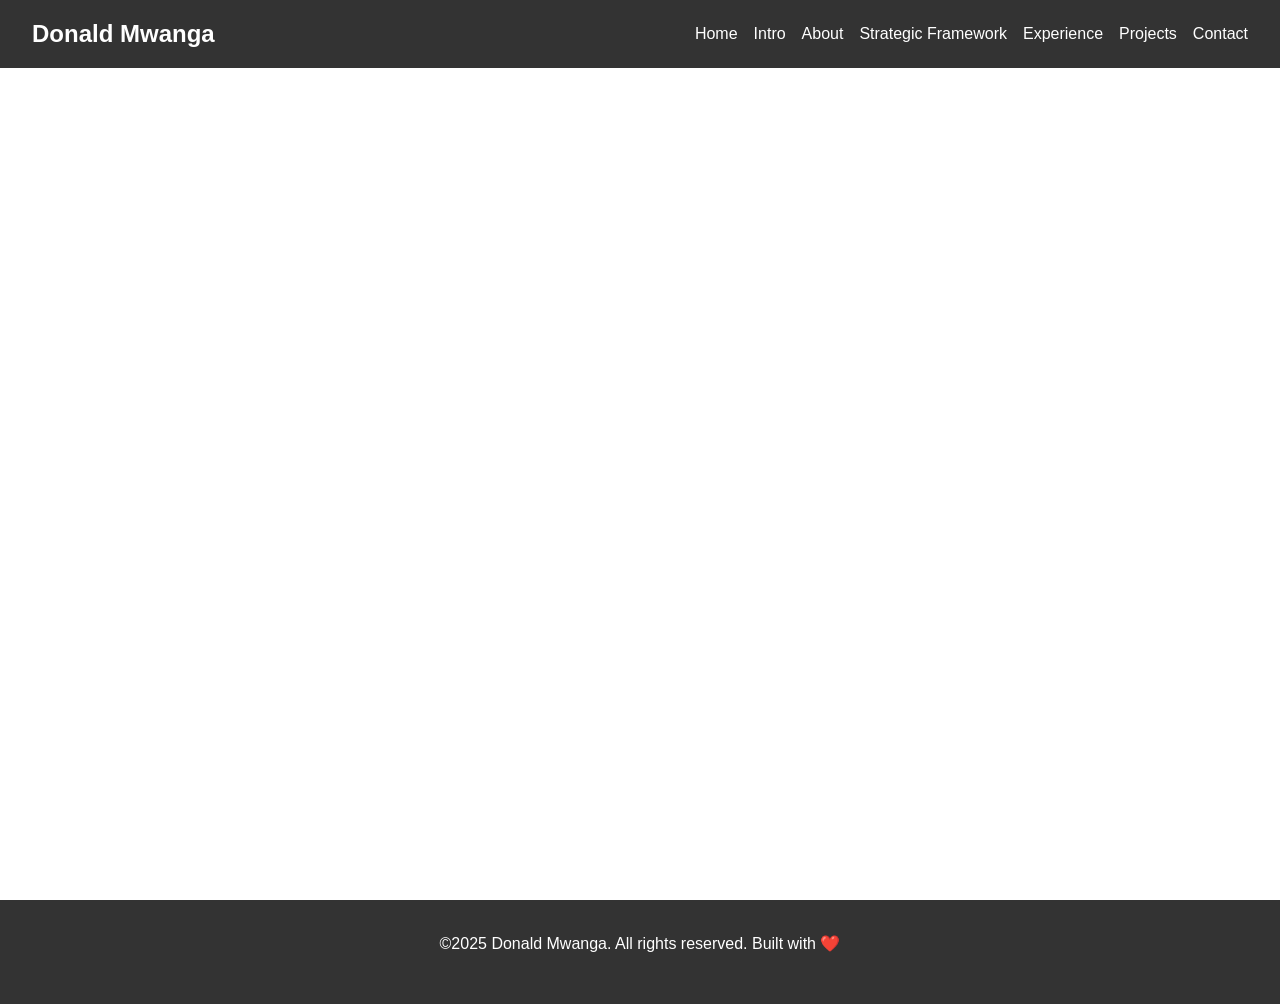
==== index.html @ 8dad8cab "Fix syntax error in text rotation array in index.html" ====
<!DOCTYPE html>
<html lang="en">
<head>
    <meta charset="UTF-8">
    <meta name="viewport" content="width=device-width, initial-scale=1.0">
    <title>Donald Mwanga - Home</title>
    <link rel="stylesheet" href="https://maxcdn.bootstrapcdn.com/bootstrap/4.5.2/css/bootstrap.min.css">
    <style>
        body {
            font-family: 'Arial', sans-serif;
            margin: 0;
            padding: 0;
            background: #fff;
            color: #fff;
        }
        #header {
            background: #333;
            color: #fff;
            padding: 1em 0;
            position: fixed;
            width: 100%;
            z-index: 1000;
        }
        #header .inner {
            display: flex;
            justify-content: space-between;
            align-items: center;
            padding: 0 2em;
        }
        #header .logo {
            font-size: 1.5em;
            font-weight: bold;
            color: #fff;
            text-decoration: none;
        }
        #nav {
            display: flex;
            align-items: center;
        }
        #nav a {
            color: #fff;
            text-decoration: none;
            margin-left: 1em;
        }
        .hamburger {
            display: none;
            cursor: pointer;
        }
        .hamburger div {
            width: 25px;
            height: 3px;
            background-color: white;
            margin: 5px 0;
        }
        @media (max-width: 768px) {
            #nav {
                display: none;
                flex-direction: column;
                background: #333;
                position: absolute;
                top: 60px;
                right: 0;
                width: 100%;
            }
            #nav a {
                margin: 1em 0;
                text-align: center;
            }
            .hamburger {
                display: block;
            }
            #nav.active {
                display: flex;
            }
        }
        #banner {
            display: flex;
            align-items: center;
            justify-content: center;
            height: 100vh;
            color: #fff;
            text-align: center;
            background-size: cover;
            background-position: center;
            animation: slide 15s infinite;
        }
        @keyframes slide {
            0% { background-image: url('ServeRoom.jpg'); }
            33% { background-image: url('WorkStationLine2.jpg'); }
            66% { background-image: url('ServeRoom.jpg'); }
            100% { background-image: url('WorkStationLine.jpg'); }
        }
        #banner h1 {
            font-size: 3em;
            margin-bottom: 0.5em;
        }
        #banner p {
            font-size: 1.25em;
            height: 2em;
            overflow: hidden;
        }
        footer {
            background: #333;
            color: #fff;
            padding: 2em 0;
            text-align: center;
        }
        .navigation-arrows {
            position: fixed;
            top: 75%;
            right: 20px;
            transform: translateY(-50%);
            z-index: 1000;
        }
        .arrow {
            font-size: 3em;
            color: #fff;
            text-decoration: none;
            margin: 0 20px;
            transition: color 0.3s;
        }
        .arrow:hover {
            color: #f0a500;
        }
    </style>
</head>
<body>
    <header id="header">
        <div class="inner">
            <a href="index.html" class="logo">Donald Mwanga</a>
            <div class="hamburger">
                <div></div>
                <div></div>
                <div></div>
            </div>
            <nav id="nav">
                <a href="index.html">Home</a>
                <a href="intro.html">Intro</a>
                <a href="about.html">About</a>
                <a href="strategic-framework.html">Strategic Framework</a>
                <a href="experience.html">Experience</a>
                <a href="projects.html">Projects</a>
                <a href="contact.html">Contact</a>
            </nav>
        </div>
    </header>
    <section id="banner" class="active">
        <div class="inner">
            <h1>Welcome to my Creative Portfolio</h1>
            <p id="animated-text">Software Engineer</p>
        </div>
    </section>
    <div class="navigation-arrows">
        <a href="contact.html" class="arrow left-arrow">&#9664;</a>
        <a href="intro.html" class="arrow right-arrow">&#9654;</a>
    </div>
    <footer id="footer">
        <div class="inner">
            <p>&copy;2025 Donald Mwanga. All rights reserved. Built with ❤️</p>
        </div>
    </footer>

    <script src="https://ajax.googleapis.com/ajax/libs/jquery/3.5.1/jquery.min.js"></script>
    <script src="https://cdnjs.cloudflare.com/ajax/libs/popper.js/1.16.0/umd/popper.min.js"></script>
    <script src="https://maxcdn.bootstrapcdn.com/bootstrap/4.5.2/js/bootstrap.min.js"></script>
    <script>
        $(document).ready(function () {
            $('.hamburger').click(function () {
                $('#nav').toggleClass('active');
            });

            $('#nav a').click(function () {
                $('#nav').removeClass('active');
            });
            const texts = ["Software Engineer", "Full-Stack Developer","Network Engineer","Security Analyst","Automation Engineer","IT Support Specialist", " Data Analyst","Social Entrepreneur"];
            let count = 0;
            let index = 0;
            let currentText = "";
            let letter = "";

            function type() {
                if (count === texts.length) {
                    count = 0;
                }
                currentText = texts[count];
                letter = currentText.slice(0, ++index);

                document.getElementById('animated-text').textContent = letter;

                if (letter.length === currentText.length) {
                    setTimeout(() => {
                        count++;
                        index = 0;
                        type();
                    }, 1000);
                } else {
                    setTimeout(type, 150);
                }
            }
            type();
        });
    </script>
</body>
</html>
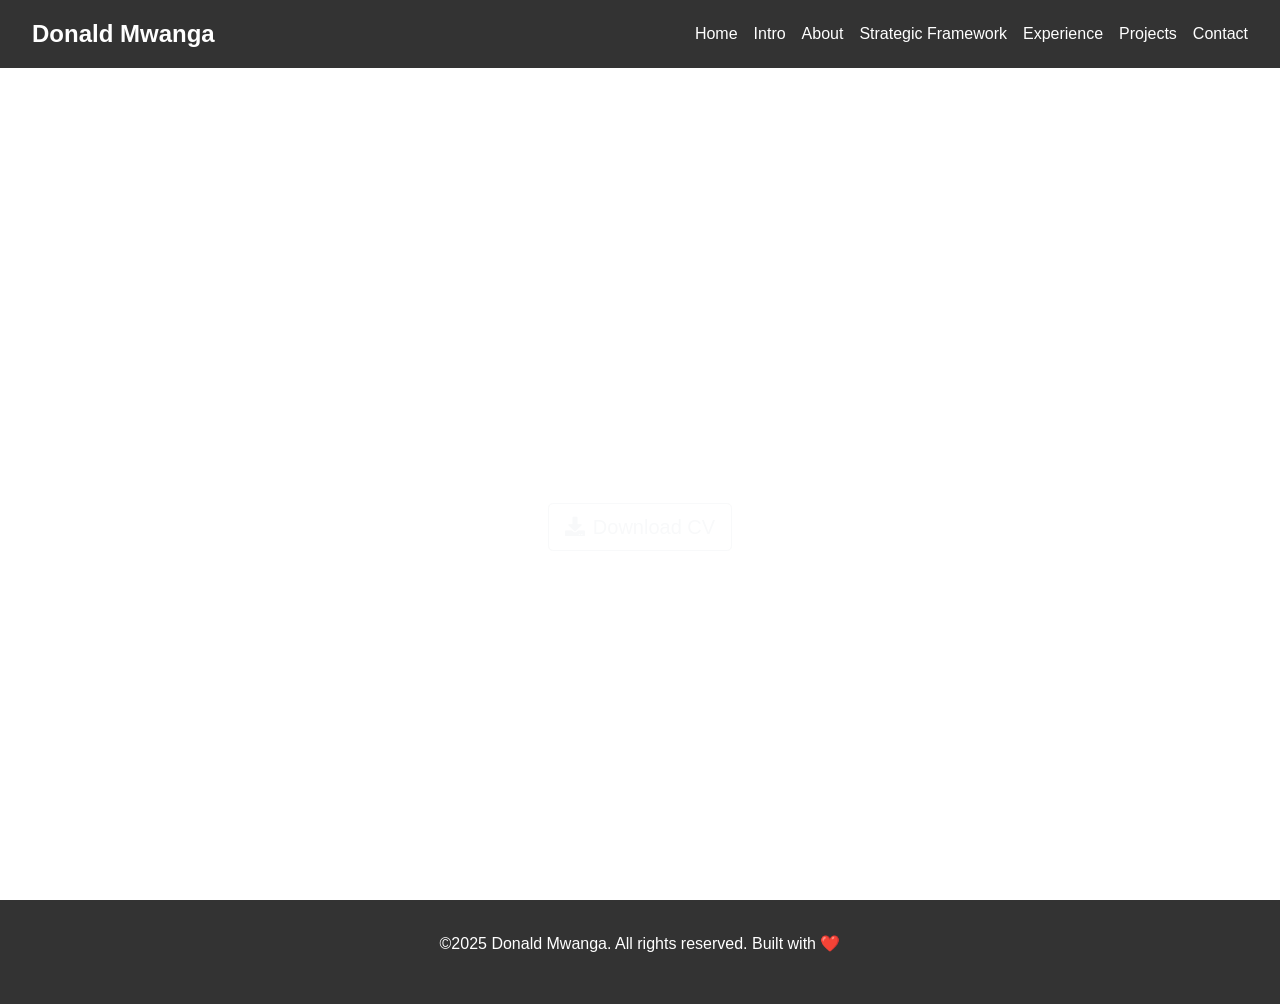
==== commit 7ff16567: "Add Flask backend for deployment" ====
--- a/index.html
+++ b/index.html
@@ -5,6 +5,7 @@
     <meta name="viewport" content="width=device-width, initial-scale=1.0">
     <title>Donald Mwanga - Home</title>
     <link rel="stylesheet" href="https://maxcdn.bootstrapcdn.com/bootstrap/4.5.2/css/bootstrap.min.css">
+    <link rel="stylesheet" href="https://cdnjs.cloudflare.com/ajax/libs/font-awesome/5.15.3/css/all.min.css">
     <style>
         body {
             font-family: 'Arial', sans-serif;
@@ -148,6 +149,7 @@
         <div class="inner">
             <h1>Welcome to my Creative Portfolio</h1>
             <p id="animated-text">Software Engineer</p>
+            <a href="assets/Donald_Mwanga_CV.pdf" class="btn btn-outline-light btn-lg mt-3" download><i class="fas fa-download mr-2"></i>Download CV</a>
         </div>
     </section>
     <div class="navigation-arrows">
@@ -172,7 +174,7 @@
             $('#nav a').click(function () {
                 $('#nav').removeClass('active');
             });
-            const texts = ["Software Engineer", "Full-Stack Developer","Network Engineer","Security Analyst","Automation Engineer","IT Support Specialist", " Data Analyst","Social Entrepreneur"];
+            const texts = ["Software Engineer", "Full-Stack Developer","IT Support Specialist","Social Entrepreneur"];
             let count = 0;
             let index = 0;
             let currentText = "";
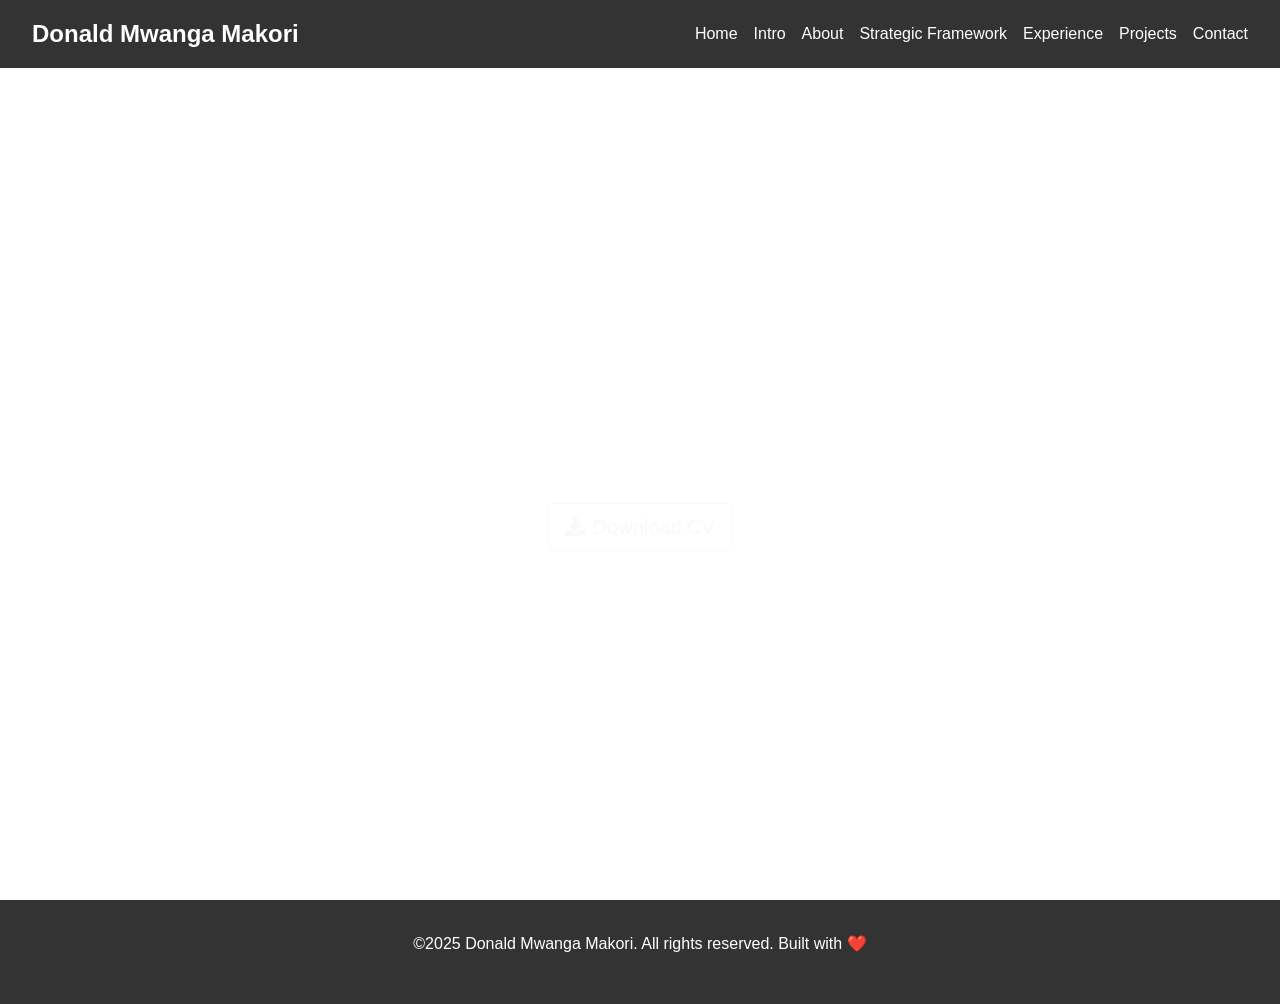
==== commit 9a72f3f2: "Update footer and header to include full name "Donald Mwanga Makori" across all HTML files" ====
--- a/index.html
+++ b/index.html
@@ -3,7 +3,7 @@
 <head>
     <meta charset="UTF-8">
     <meta name="viewport" content="width=device-width, initial-scale=1.0">
-    <title>Donald Mwanga - Home</title>
+    <title>Donald Mwanga Makori - Home</title>
     <link rel="stylesheet" href="https://maxcdn.bootstrapcdn.com/bootstrap/4.5.2/css/bootstrap.min.css">
     <link rel="stylesheet" href="https://cdnjs.cloudflare.com/ajax/libs/font-awesome/5.15.3/css/all.min.css">
     <style>
@@ -128,7 +128,7 @@
 <body>
     <header id="header">
         <div class="inner">
-            <a href="index.html" class="logo">Donald Mwanga</a>
+            <a href="index.html" class="logo">Donald Mwanga Makori</a>
             <div class="hamburger">
                 <div></div>
                 <div></div>
@@ -158,7 +158,7 @@
     </div>
     <footer id="footer">
         <div class="inner">
-            <p>&copy;2025 Donald Mwanga. All rights reserved. Built with ❤️</p>
+            <p>&copy;2025 Donald Mwanga Makori. All rights reserved. Built with ❤️</p>
         </div>
     </footer>
 
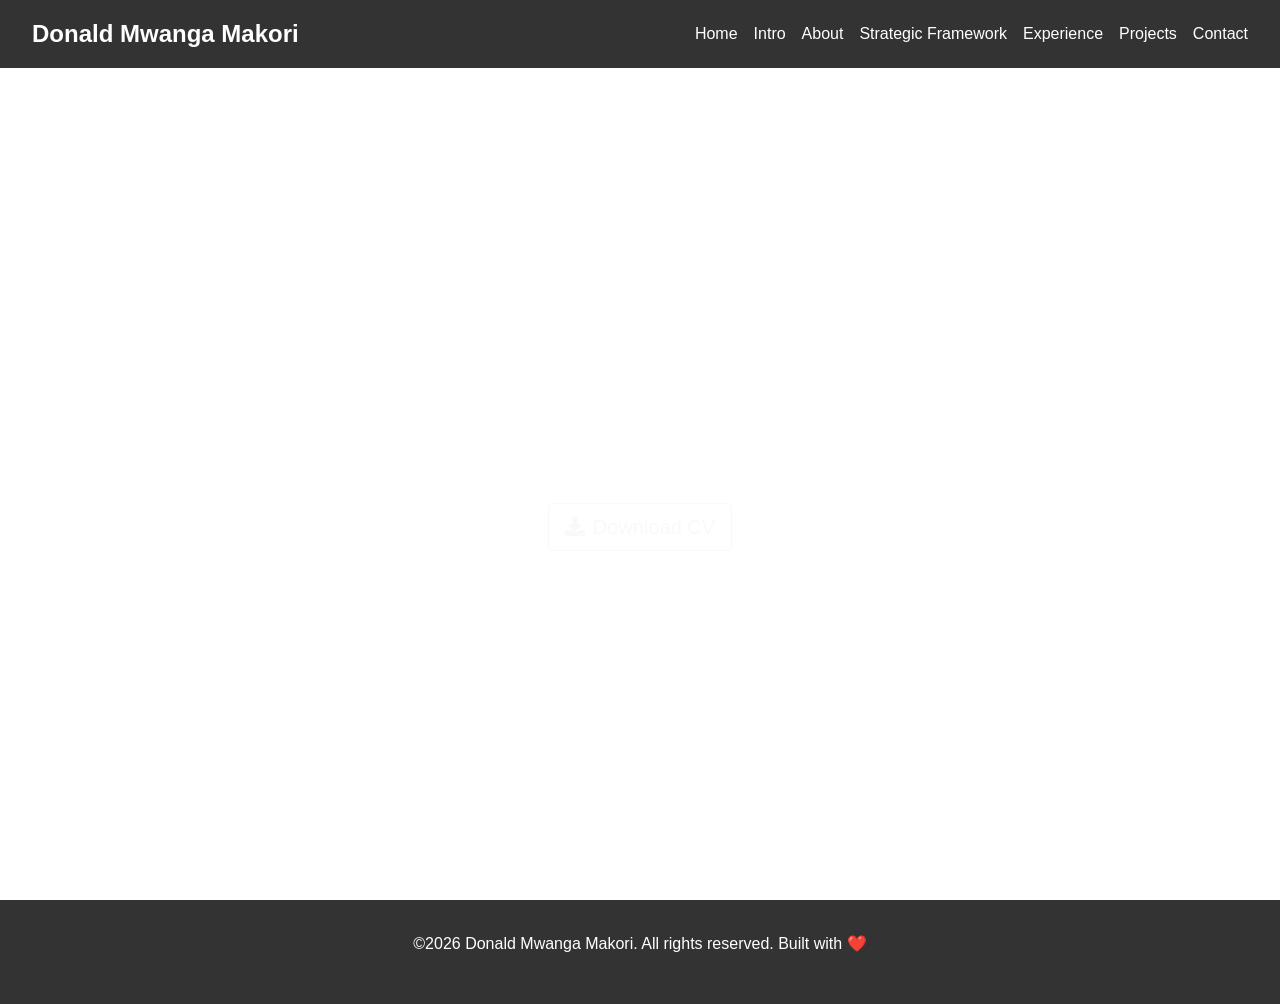
==== commit a17b9b20: "Update copyright year to 2026 in all HTML files" ====
--- a/index.html
+++ b/index.html
@@ -158,7 +158,7 @@
     </div>
     <footer id="footer">
         <div class="inner">
-            <p>&copy;2025 Donald Mwanga Makori. All rights reserved. Built with ❤️</p>
+            <p>&copy;2026 Donald Mwanga Makori. All rights reserved. Built with ❤️</p>
         </div>
     </footer>
 
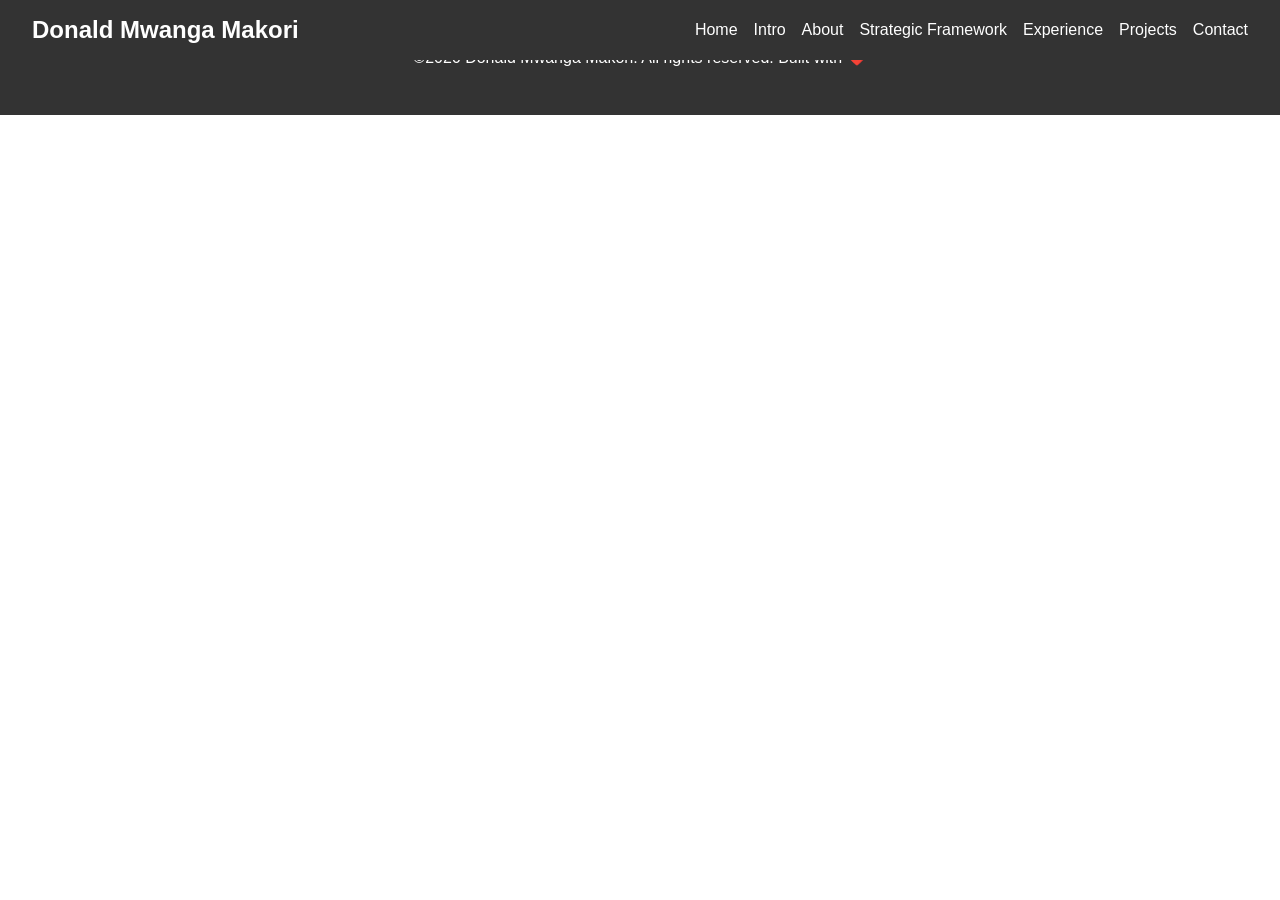
==== commit 954b528e: "Updates" ====
--- a/index.html
+++ b/index.html
@@ -1,206 +1 @@
-<!DOCTYPE html>
-<html lang="en">
-<head>
-    <meta charset="UTF-8">
-    <meta name="viewport" content="width=device-width, initial-scale=1.0">
-    <title>Donald Mwanga Makori - Home</title>
-    <link rel="stylesheet" href="https://maxcdn.bootstrapcdn.com/bootstrap/4.5.2/css/bootstrap.min.css">
-    <link rel="stylesheet" href="https://cdnjs.cloudflare.com/ajax/libs/font-awesome/5.15.3/css/all.min.css">
-    <style>
-        body {
-            font-family: 'Arial', sans-serif;
-            margin: 0;
-            padding: 0;
-            background: #fff;
-            color: #fff;
-        }
-        #header {
-            background: #333;
-            color: #fff;
-            padding: 1em 0;
-            position: fixed;
-            width: 100%;
-            z-index: 1000;
-        }
-        #header .inner {
-            display: flex;
-            justify-content: space-between;
-            align-items: center;
-            padding: 0 2em;
-        }
-        #header .logo {
-            font-size: 1.5em;
-            font-weight: bold;
-            color: #fff;
-            text-decoration: none;
-        }
-        #nav {
-            display: flex;
-            align-items: center;
-        }
-        #nav a {
-            color: #fff;
-            text-decoration: none;
-            margin-left: 1em;
-        }
-        .hamburger {
-            display: none;
-            cursor: pointer;
-        }
-        .hamburger div {
-            width: 25px;
-            height: 3px;
-            background-color: white;
-            margin: 5px 0;
-        }
-        @media (max-width: 768px) {
-            #nav {
-                display: none;
-                flex-direction: column;
-                background: #333;
-                position: absolute;
-                top: 60px;
-                right: 0;
-                width: 100%;
-            }
-            #nav a {
-                margin: 1em 0;
-                text-align: center;
-            }
-            .hamburger {
-                display: block;
-            }
-            #nav.active {
-                display: flex;
-            }
-        }
-        #banner {
-            display: flex;
-            align-items: center;
-            justify-content: center;
-            height: 100vh;
-            color: #fff;
-            text-align: center;
-            background-size: cover;
-            background-position: center;
-            animation: slide 15s infinite;
-        }
-        @keyframes slide {
-            0% { background-image: url('ServeRoom.jpg'); }
-            33% { background-image: url('WorkStationLine2.jpg'); }
-            66% { background-image: url('ServeRoom.jpg'); }
-            100% { background-image: url('WorkStationLine.jpg'); }
-        }
-        #banner h1 {
-            font-size: 3em;
-            margin-bottom: 0.5em;
-        }
-        #banner p {
-            font-size: 1.25em;
-            height: 2em;
-            overflow: hidden;
-        }
-        footer {
-            background: #333;
-            color: #fff;
-            padding: 2em 0;
-            text-align: center;
-        }
-        .navigation-arrows {
-            position: fixed;
-            top: 75%;
-            right: 20px;
-            transform: translateY(-50%);
-            z-index: 1000;
-        }
-        .arrow {
-            font-size: 3em;
-            color: #fff;
-            text-decoration: none;
-            margin: 0 20px;
-            transition: color 0.3s;
-        }
-        .arrow:hover {
-            color: #f0a500;
-        }
-    </style>
-</head>
-<body>
-    <header id="header">
-        <div class="inner">
-            <a href="index.html" class="logo">Donald Mwanga Makori</a>
-            <div class="hamburger">
-                <div></div>
-                <div></div>
-                <div></div>
-            </div>
-            <nav id="nav">
-                <a href="index.html">Home</a>
-                <a href="intro.html">Intro</a>
-                <a href="about.html">About</a>
-                <a href="strategic-framework.html">Strategic Framework</a>
-                <a href="experience.html">Experience</a>
-                <a href="projects.html">Projects</a>
-                <a href="contact.html">Contact</a>
-            </nav>
-        </div>
-    </header>
-    <section id="banner" class="active">
-        <div class="inner">
-            <h1>Welcome to my Creative Portfolio</h1>
-            <p id="animated-text">Software Engineer</p>
-            <a href="assets/Donald_Mwanga_CV.pdf" class="btn btn-outline-light btn-lg mt-3" download><i class="fas fa-download mr-2"></i>Download CV</a>
-        </div>
-    </section>
-    <div class="navigation-arrows">
-        <a href="contact.html" class="arrow left-arrow">&#9664;</a>
-        <a href="intro.html" class="arrow right-arrow">&#9654;</a>
-    </div>
-    <footer id="footer">
-        <div class="inner">
-            <p>&copy;2026 Donald Mwanga Makori. All rights reserved. Built with ❤️</p>
-        </div>
-    </footer>
-
-    <script src="https://ajax.googleapis.com/ajax/libs/jquery/3.5.1/jquery.min.js"></script>
-    <script src="https://cdnjs.cloudflare.com/ajax/libs/popper.js/1.16.0/umd/popper.min.js"></script>
-    <script src="https://maxcdn.bootstrapcdn.com/bootstrap/4.5.2/js/bootstrap.min.js"></script>
-    <script>
-        $(document).ready(function () {
-            $('.hamburger').click(function () {
-                $('#nav').toggleClass('active');
-            });
-
-            $('#nav a').click(function () {
-                $('#nav').removeClass('active');
-            });
-            const texts = ["Software Engineer", "Full-Stack Developer","IT Support Specialist","Social Entrepreneur"];
-            let count = 0;
-            let index = 0;
-            let currentText = "";
-            let letter = "";
-
-            function type() {
-                if (count === texts.length) {
-                    count = 0;
-                }
-                currentText = texts[count];
-                letter = currentText.slice(0, ++index);
-
-                document.getElementById('animated-text').textContent = letter;
-
-                if (letter.length === currentText.length) {
-                    setTimeout(() => {
-                        count++;
-                        index = 0;
-                        type();
-                    }, 1000);
-                } else {
-                    setTimeout(type, 150);
-                }
-            }
-            type();
-        });
-    </script>
-</body>
-</html>
+<!doctype html><html lang="en"><head><meta charset="utf-8"/><link rel="icon" href="/favicon.ico"/><meta name="viewport" content="width=device-width,initial-scale=1"/><meta name="theme-color" content="#000000"/><meta name="description" content="Web site created using create-react-app"/><link rel="apple-touch-icon" href="/logo192.png"/><link rel="manifest" href="/manifest.json"/><title>React App</title><script defer="defer" src="/static/js/main.b45f2d59.js"></script><link href="/static/css/main.0c799276.css" rel="stylesheet"></head><body><noscript>You need to enable JavaScript to run this app.</noscript><div id="root"></div></body></html>
--- a/static/css/main.0c799276.css
+++ b/static/css/main.0c799276.css
@@ -0,0 +1,2 @@
+body{-webkit-font-smoothing:antialiased;-moz-osx-font-smoothing:grayscale;font-family:-apple-system,BlinkMacSystemFont,Segoe UI,Roboto,Oxygen,Ubuntu,Cantarell,Fira Sans,Droid Sans,Helvetica Neue,sans-serif}code{font-family:source-code-pro,Menlo,Monaco,Consolas,Courier New,monospace}body{background:#fff;color:#333;font-family:Arial,sans-serif;margin:0;padding:0}#header{background:#333;color:#fff;padding:1em 0;position:fixed;top:0;width:100%;z-index:1000}#header .inner{align-items:center;display:flex;justify-content:space-between;padding:0 2em}#header .logo{color:#fff;font-size:1.5em;font-weight:700;text-decoration:none}#nav{align-items:center;display:flex}#nav a{color:#fff;margin-left:1em;text-decoration:none}#nav a.active{color:#f0a500;text-decoration:underline}.hamburger{cursor:pointer;display:none;flex-direction:column;gap:5px}.hamburger div{background-color:#fff;height:3px;width:25px}@media (max-width:768px){#nav{background:#333;display:none;flex-direction:column;position:absolute;right:0;top:60px;width:100%}#nav a{border-top:1px solid #444;margin:1em 0;padding:1em;text-align:center;width:100%}#nav.active,.hamburger{display:flex}}footer{background:#333;color:#fff;padding:2em 0;text-align:center}.navigation-arrows{position:fixed;right:20px;top:75%;transform:translateY(-50%);z-index:1000}.arrow{color:#fff;font-size:3em;margin:0 20px;text-decoration:none;text-shadow:0 0 5px #00000080;transition:color .3s}.arrow:hover{color:#f0a500}.main{box-sizing:border-box;min-height:100vh;padding:5em 2em}.main .major{margin-bottom:2em;text-align:center}#banner{align-items:center;animation:slide-home 15s infinite;background-position:50%;background-size:cover;color:#fff;display:flex;height:100vh;justify-content:center;text-align:center}#banner h1{font-size:3em;margin-bottom:.5em}#banner p{font-size:1.25em;height:2em;overflow:hidden}#intro{align-items:center;animation:slide-intro 10s infinite;display:flex;height:100vh;justify-content:center;text-align:center}#about,#intro{background-position:50%;background-size:cover;color:#fff}#about{animation:slide-about 35s infinite}.qualities{color:#fff;font-weight:700;margin-top:2em;text-align:center}.qualities span{display:inline-block;margin:0 1em;position:relative}.qualities span:before{content:"•";left:-1.5em;position:absolute}#strategic-framework{animation:slide-mv 35s infinite;background-color:#000;background-position:50%;background-size:cover;color:#fff;text-align:center}.vision-mission{margin-top:3em}.vision-mission ul{list-style:none;padding:0}#experience{animation:slide-experience 35s infinite;background-position:50%;background-size:cover;color:#fff}#projects{background:#fff;color:#000}.projects-container{display:flex;gap:2em;justify-content:space-between}.project-section{background-position:50%;background-size:cover;color:#fff;flex:1 1;min-height:400px;padding:2em;position:relative}.project-section:after{background:#00000080;bottom:0;content:"";left:0;position:absolute;right:0;top:0;z-index:1}.project-content{position:relative;z-index:2}.vertical-line{background:#000;height:auto;width:2px}#contact{background:#fff;color:#000}.contact-info{list-style:none;padding:0}.contact-info li{align-items:center;display:flex;margin-bottom:1em}.contact-info li i{margin-right:.5em}iframe{border:0;height:450px;width:100%}@keyframes slide-home{0%{background-image:url(/static/media/ServeRoom.13f0141c320cd46f9cb9.jpg)}33%{background-image:url(/static/media/WorkStationLine2.71eea6bb247658df90d8.jpg)}66%{background-image:url(/static/media/ServeRoom.13f0141c320cd46f9cb9.jpg)}to{background-image:url(/static/media/WorkStationLine.89e11a88604a27be3704.jpg)}}@keyframes slide-intro{0%{background-image:url(/static/media/nai.ee3e6edab8711df0d3bc.jpg)}50%{background-image:url(/static/media/nai3.342521468b7d59653360.jpg)}to{background-image:url(/static/media/PRO3.c9aa137d226f8f56e468.jpg)}}@keyframes slide-about{0%{background-image:url(/static/media/Skills.0473a5c27f2ba66dd03f.jpg)}14.28%{background-image:url(/static/media/Skills2.f4c1dbb2099fb05beb92.jpg)}28.56%{background-image:url(/static/media/Skills6.8a6b79bb9d349d02694e.jpg)}42.84%{background-image:url(/static/media/Skills4.3d71537dc08056180542.jpg)}57.12%{background-image:url(/static/media/Skills5.8a7ffac3d77099a5e780.jpg)}71.40%{background-image:url(/static/media/BB2.e1bf47ffe3f0e2f76570.jpg)}85.68%{background-image:url(/static/media/Skills4.3d71537dc08056180542.jpg)}to{background-image:url(/static/media/Skills.0473a5c27f2ba66dd03f.jpg)}}@keyframes slide-mv{0%{background-image:url(/static/media/MV.2af6fdb7ae3f3f422405.jpg)}33.3333%{background-image:url(/static/media/MV3.b032f60f274ab2e21c8e.jpg)}66.6666%{background-image:url(/static/media/MV5.f45ef646aee44ed4b3e2.jpg)}99.9999%{background-image:url(/static/media/MV.2af6fdb7ae3f3f422405.jpg)}}@keyframes slide-experience{0%{background-image:url(/static/media/Konza.2ca2e7821913f1844638.jpg)}33.33%{background-image:url(/static/media/WorkStationDay.308a677b102bc790e407.jpg)}66.66%{background-image:url(/static/media/WorkStationNight.fe51b4ea4aab88e566a4.jpg)}to{background-image:url(/static/media/Konza.2ca2e7821913f1844638.jpg)}}@keyframes slide-farm-door{0%,50%{background-image:url("/static/media/VisiTrack%20(1).ac0ebf3c093737664cf4.jpg")}to{background-image:url("/static/media/VisiTrack%20(2).4761071d2dfa8f5a4504.jpg")}}@keyframes slide-op-hub{0%,50%{background-image:url("/static/media/LeonardoOphubjpg%20(1).773dbf5a4adbf2ce7d22.jpg")}to{background-image:url("/static/media/LeonardoOphubjpg%20(2).7e8b5d19077a9a0c23b3.jpg")}}.farm-door{animation:slide-farm-door 10s infinite}.op-hub{animation:slide-op-hub 10s infinite}@media (max-width:768px){.projects-container{flex-direction:column}.main p{font-size:1em}}
+/*# sourceMappingURL=main.0c799276.css.map*/
